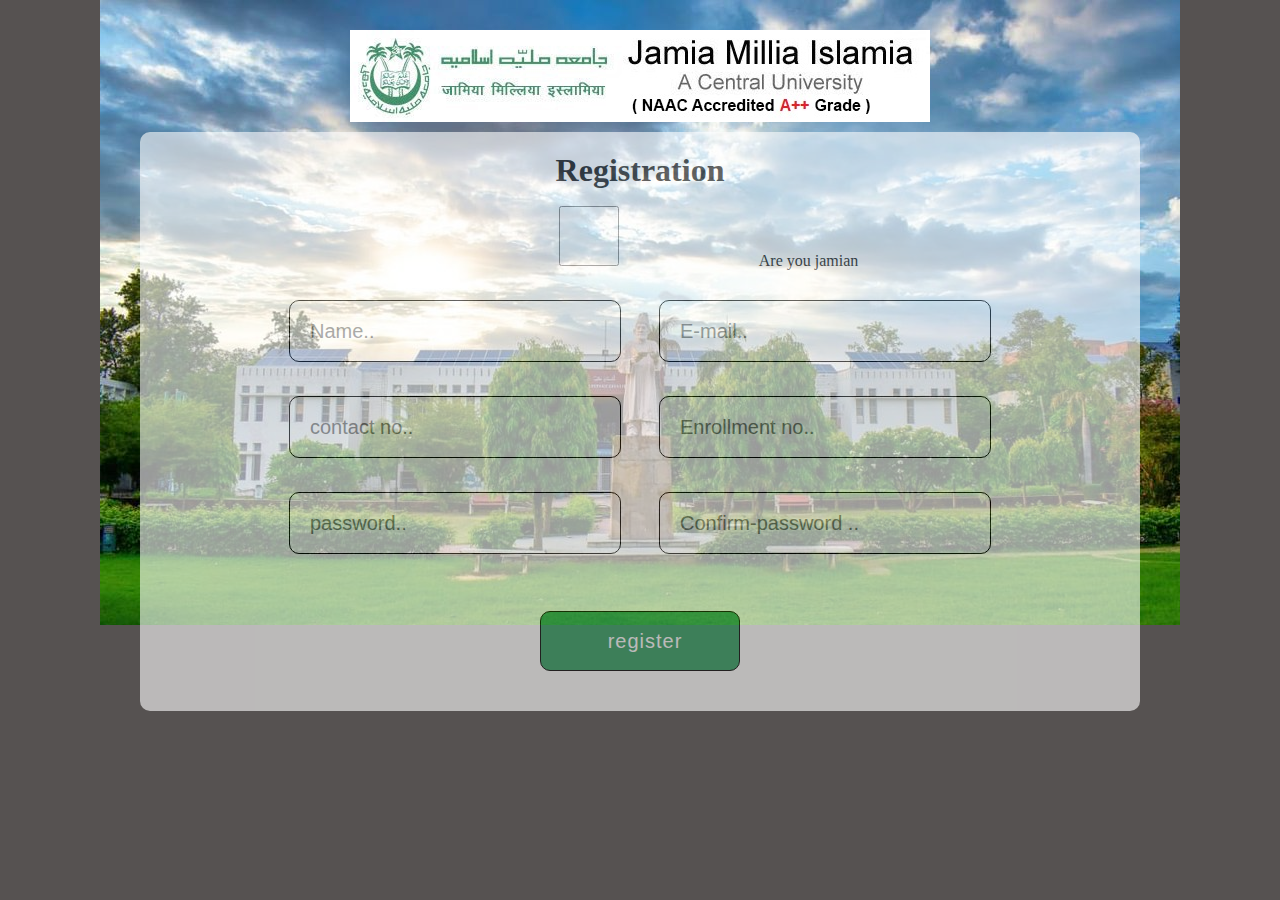
==== registration/index.html @ d41a259b "first" ====
<!DOCTYPE html>
<html lang="en">
<head>
    <meta charset="UTF-8">
    <meta http-equiv="X-UA-Compatible" content="IE=edge">
    <meta name="viewport" content="width=device-width, initial-scale=1.0">
    <link rel="stylesheet" href="registration.css">
    <script src="login.js"></script>
    <script src="registration.js"></script>
    <title>Registration</title>
</head>
<body>
    <div class="container1">
        <header>
            <img src="logo.jpg" alt="JMILogo">
        </header>
        <div class="container">
            <h1>Registration</h1>
            <form action="registration.php" name="myform" class="form" id="form" method="post">
                <input type="checkbox" id="student" name="student" value=true onchange="check('student')">
                <label for="student"> Are you jamian</label><br>
                <input id="name" type="text" placeholder="Name.." name="name" >
                <input id="Email" type="email" placeholder="E-mail.." name="email" >
                <input id="contact" type="number" placeholder="contact no.." name="contact" >
                <input id="enrollment" type="number" placeholder="Enrollment no.." name="enrollment" >
                <input id="password" type="password" placeholder="password.." name="password" >
                <input id="Cpassword" type="password" placeholder="Confirm-password .." name="password" >
                <div  class="submit">
                    <input type="submit" name= "submit" value="register">
                </div>
            </form>
        </div>
    </div>
</body>
</html>
---- registration/registration.css ----
* {
    margin: 0;
    padding: 0;
}

body {
    display: flex;
    justify-content: center;
    height: 625px;
    background: #565251;
    /* background-color: #ffa384; */
}
.container1 {
    width: 1080px;
    height: 625px;
    margin: 0 auto;
    background-color: #fff;
    background-image: url("jamia.jpg");
}
header img {
    display: block;
    margin: 0 auto;
    padding-top: 30px;
}
.container {
    margin: 40px;
    background-color: #fff;
    width: auto;
    height: auto;
    border-radius: 10px;
    padding-top: 20px;
    position: relative;
    top: -30px;
    opacity: 0.6;
}

h1 {
    text-align: center;
    color: rgb(0, 0, 0);
}
form {
    align-items: center;
    text-align: center;
}
input {
    width: 300px;
    height: 60px;
    border: 1px solid black;
    border-radius: 10px;
    margin: 17px;
    padding-left: 20px;
    padding-right: 10px;
    font-size: 20px;
}

.submit input {
    width: 200px;
    font-size: 20px;
    color: #fff;
    letter-spacing: 1px;
    background: #2d9d5f;
    cursor: pointer;
    margin: 40px;
}

.submit input:hover {
    color: rgb(0, 0, 0);
}
.forget {
    margin-top: 5px;
    background-color: #fff;
    width: auto;
    border-radius: 10px;
    padding: 20px;
    text-align: left;
    margin-right: 10px;
}
.signup {
    margin: 20px;
    background-color: #fff;
    width: auto;
    height: 30px;
    border-radius: 10px;
    text-align: center;
}
form p{
    font-size: 14px;
    width: 240px;
    color: red;
  }
.good{
  color: #04AA6D;
}
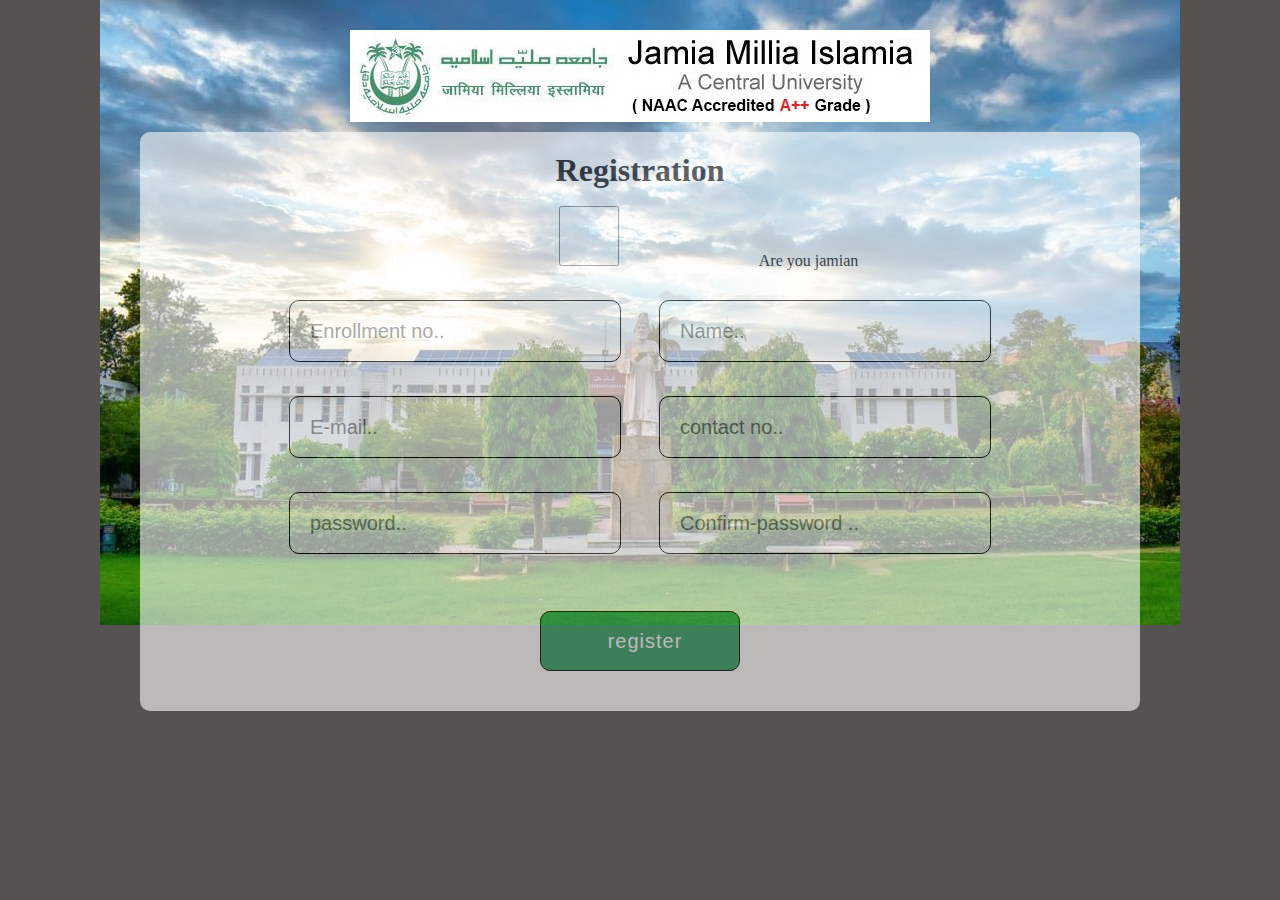
==== commit 412c890b: "vf" ====
--- a/registration/index.html
+++ b/registration/index.html
@@ -5,7 +5,6 @@
     <meta http-equiv="X-UA-Compatible" content="IE=edge">
     <meta name="viewport" content="width=device-width, initial-scale=1.0">
     <link rel="stylesheet" href="registration.css">
-    <script src="login.js"></script>
     <script src="registration.js"></script>
     <title>Registration</title>
 </head>
@@ -17,14 +16,14 @@
         <div class="container">
             <h1>Registration</h1>
             <form action="registration.php" name="myform" class="form" id="form" method="post">
-                <input type="checkbox" id="student" name="student" value=true onchange="check('student')">
+                <input type="checkbox" id="student" name="student" value="true" onchange="check('student')">
                 <label for="student"> Are you jamian</label><br>
+                <input id="enrollment" type="number" placeholder="Enrollment no.." name="enrollment" >
                 <input id="name" type="text" placeholder="Name.." name="name" >
                 <input id="Email" type="email" placeholder="E-mail.." name="email" >
                 <input id="contact" type="number" placeholder="contact no.." name="contact" >
-                <input id="enrollment" type="number" placeholder="Enrollment no.." name="enrollment" >
                 <input id="password" type="password" placeholder="password.." name="password" >
-                <input id="Cpassword" type="password" placeholder="Confirm-password .." name="password" >
+                <input id="Cpassword" type="password" placeholder="Confirm-password .." name="password" onchange="validatepass('password','Cpassword')" >
                 <div  class="submit">
                     <input type="submit" name= "submit" value="register">
                 </div>
--- a/registration/registration.css
+++ b/registration/registration.css
@@ -51,6 +51,7 @@
     padding-left: 20px;
     padding-right: 10px;
     font-size: 20px;
+ 
 }
 
 .submit input {
@@ -90,4 +91,12 @@
   }
 .good{
   color: #04AA6D;
+}
+
+.yes{
+    display: inline;
+}
+
+.no{
+    display: none;
 }